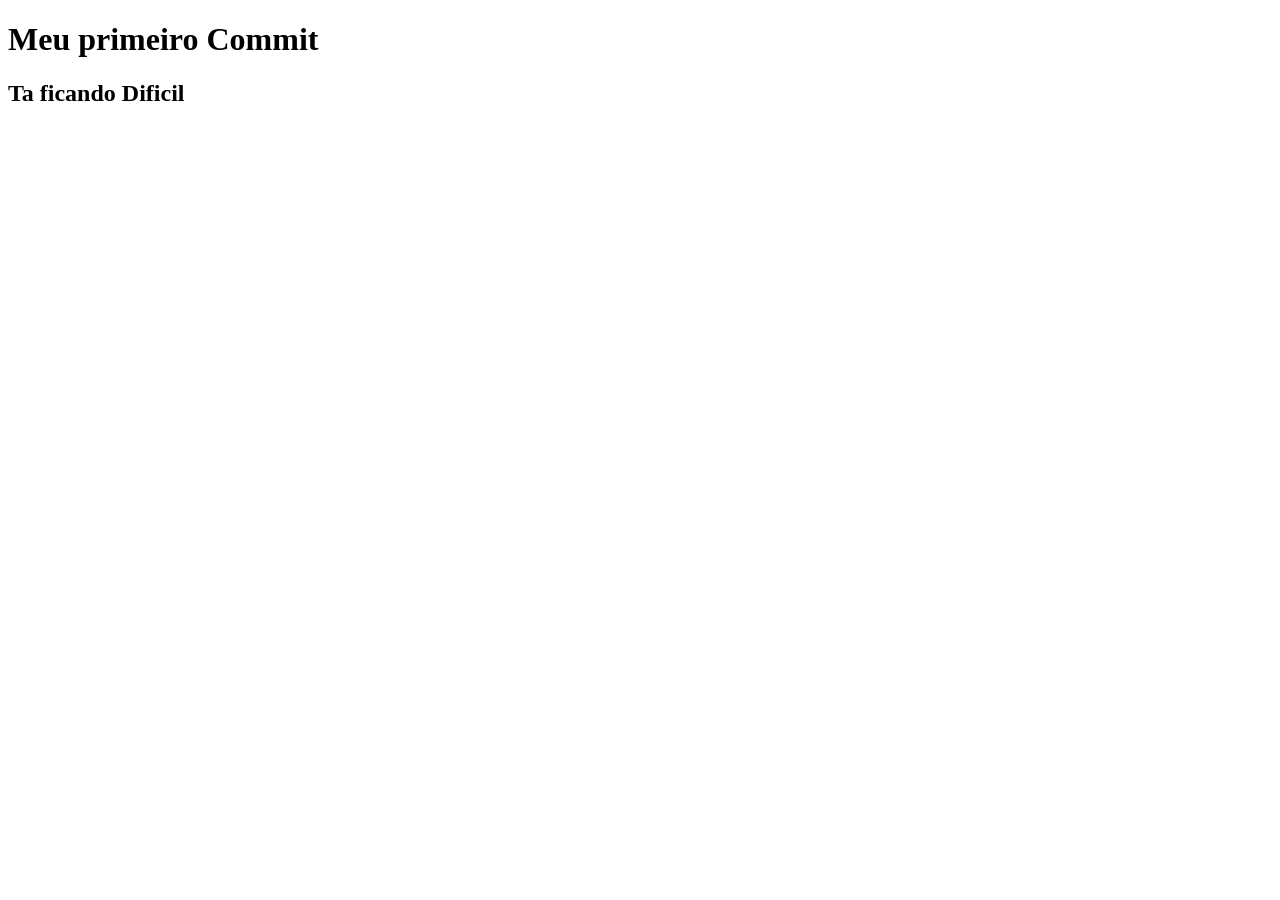
==== index.html @ 02c52507 "tem que melhorar" ====
<!DOCTYPE html>
<html lang="en">
<head>
    <meta charset="UTF-8">
    <meta name="viewport" content="width=device-width, initial-scale=1.0">
    <title>ProjetoGit</title>
</head>
<body>
    <h1>Meu primeiro Commit</h1>

    <h2>Ta ficando Dificil</h2>
</body>
</html>
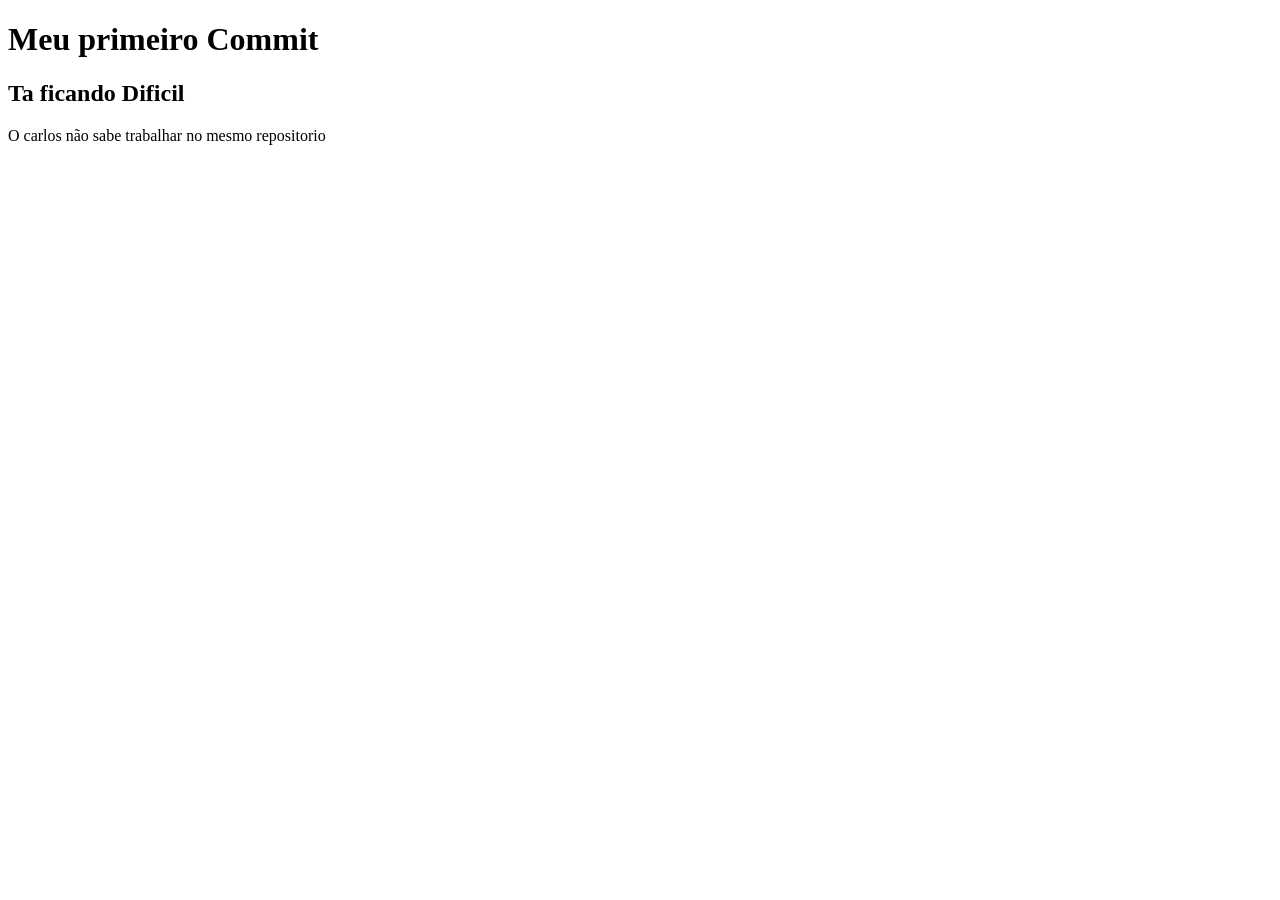
==== commit a8c1d184: "Meu colega é complicado" ====
--- a/index.html
+++ b/index.html
@@ -7,7 +7,7 @@
 </head>
 <body>
     <h1>Meu primeiro Commit</h1>
-
     <h2>Ta ficando Dificil</h2>
+    <p>O carlos não sabe trabalhar no mesmo repositorio</p>
 </body>
 </html>
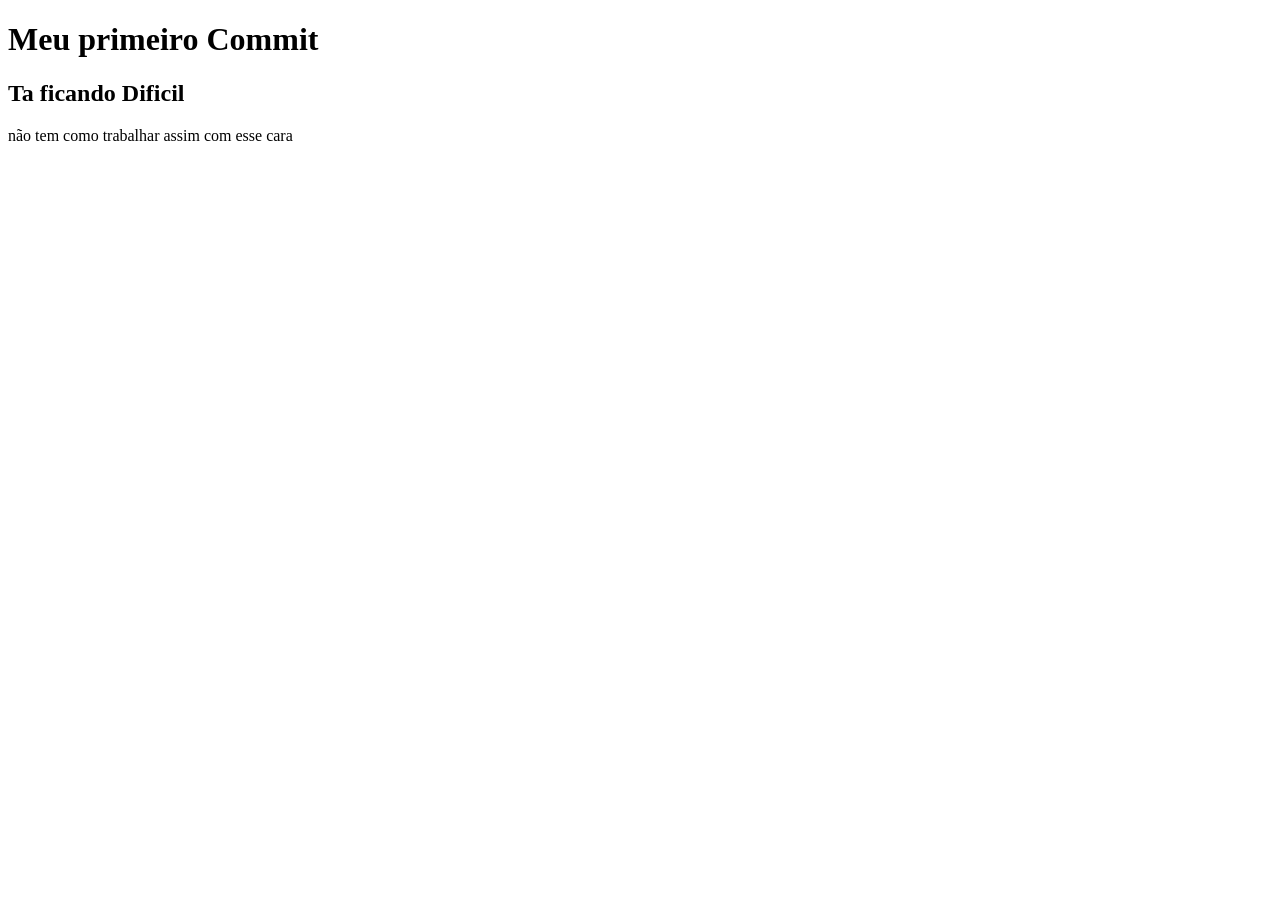
==== commit 8855ede8: "a" ====
--- a/index.html
+++ b/index.html
@@ -8,6 +8,7 @@
 <body>
     <h1>Meu primeiro Commit</h1>
     <h2>Ta ficando Dificil</h2>
-    <p>O carlos não sabe trabalhar no mesmo repositorio</p>
+
+    <p>não tem como trabalhar assim com esse cara</p>
 </body>
 </html>
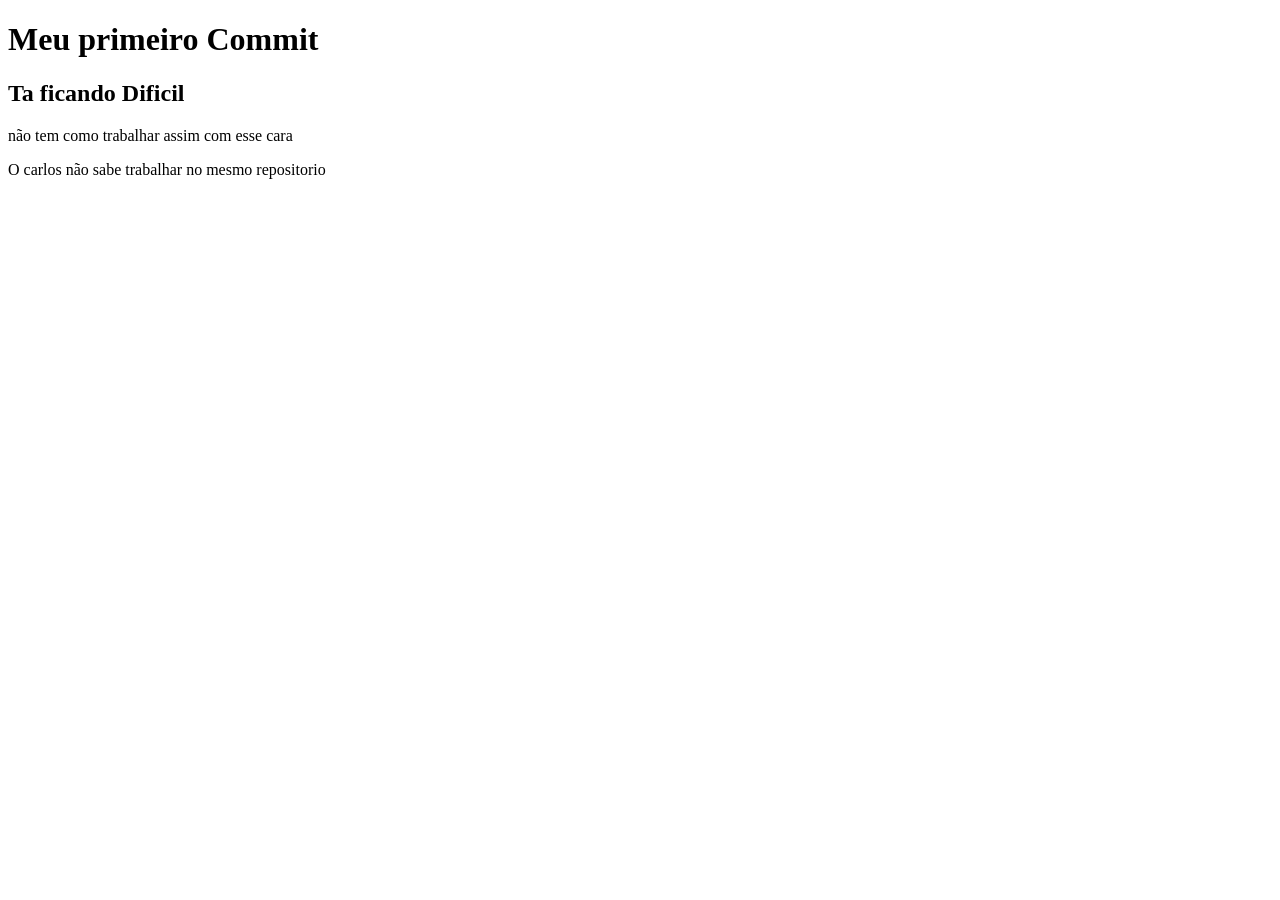
==== commit 688a7713: "Merge branch 'main' of https://github.com/MichelLobo34/teste_git_michel" ====
--- a/index.html
+++ b/index.html
@@ -10,5 +10,6 @@
     <h2>Ta ficando Dificil</h2>
 
     <p>não tem como trabalhar assim com esse cara</p>
+    <p>O carlos não sabe trabalhar no mesmo repositorio</p>
 </body>
 </html>
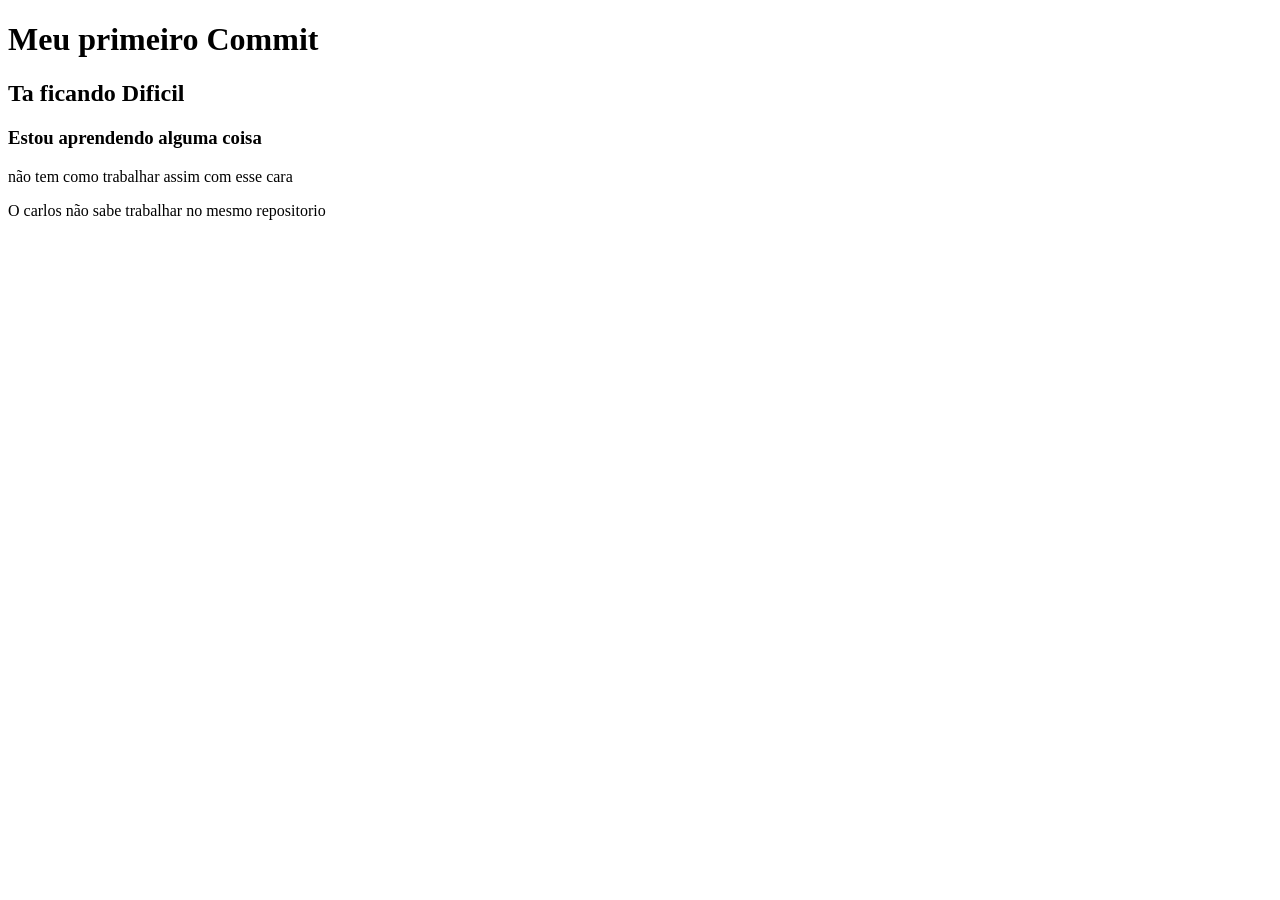
==== commit bc4c8969: "Adicionaei um h3" ====
--- a/index.html
+++ b/index.html
@@ -8,7 +8,7 @@
 <body>
     <h1>Meu primeiro Commit</h1>
     <h2>Ta ficando Dificil</h2>
-
+    <h3>Estou aprendendo alguma coisa</h3>
     <p>não tem como trabalhar assim com esse cara</p>
     <p>O carlos não sabe trabalhar no mesmo repositorio</p>
 </body>
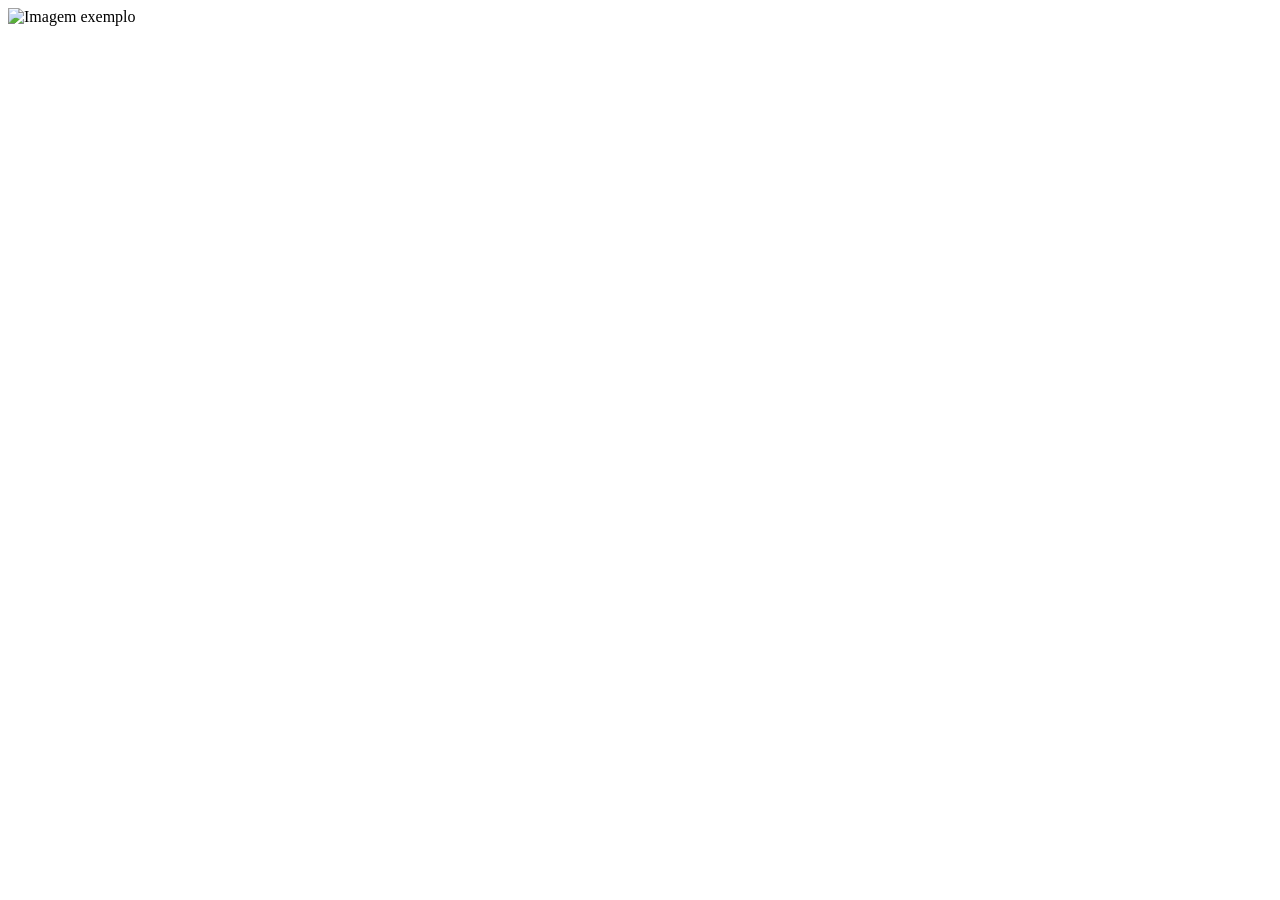
==== commit 86d5ff23: "criando index padrão" ====
--- a/index.html
+++ b/index.html
@@ -3,13 +3,10 @@
 <head>
     <meta charset="UTF-8">
     <meta name="viewport" content="width=device-width, initial-scale=1.0">
+    <link rel="stylesheet" href="css/style.css">
     <title>ProjetoGit</title>
 </head>
 <body>
-    <h1>Meu primeiro Commit</h1>
-    <h2>Ta ficando Dificil</h2>
-    <h3>Estou aprendendo alguma coisa</h3>
-    <p>não tem como trabalhar assim com esse cara</p>
-    <p>O carlos não sabe trabalhar no mesmo repositorio</p>
+    <img src="#" alt="Imagem exemplo">
 </body>
 </html>
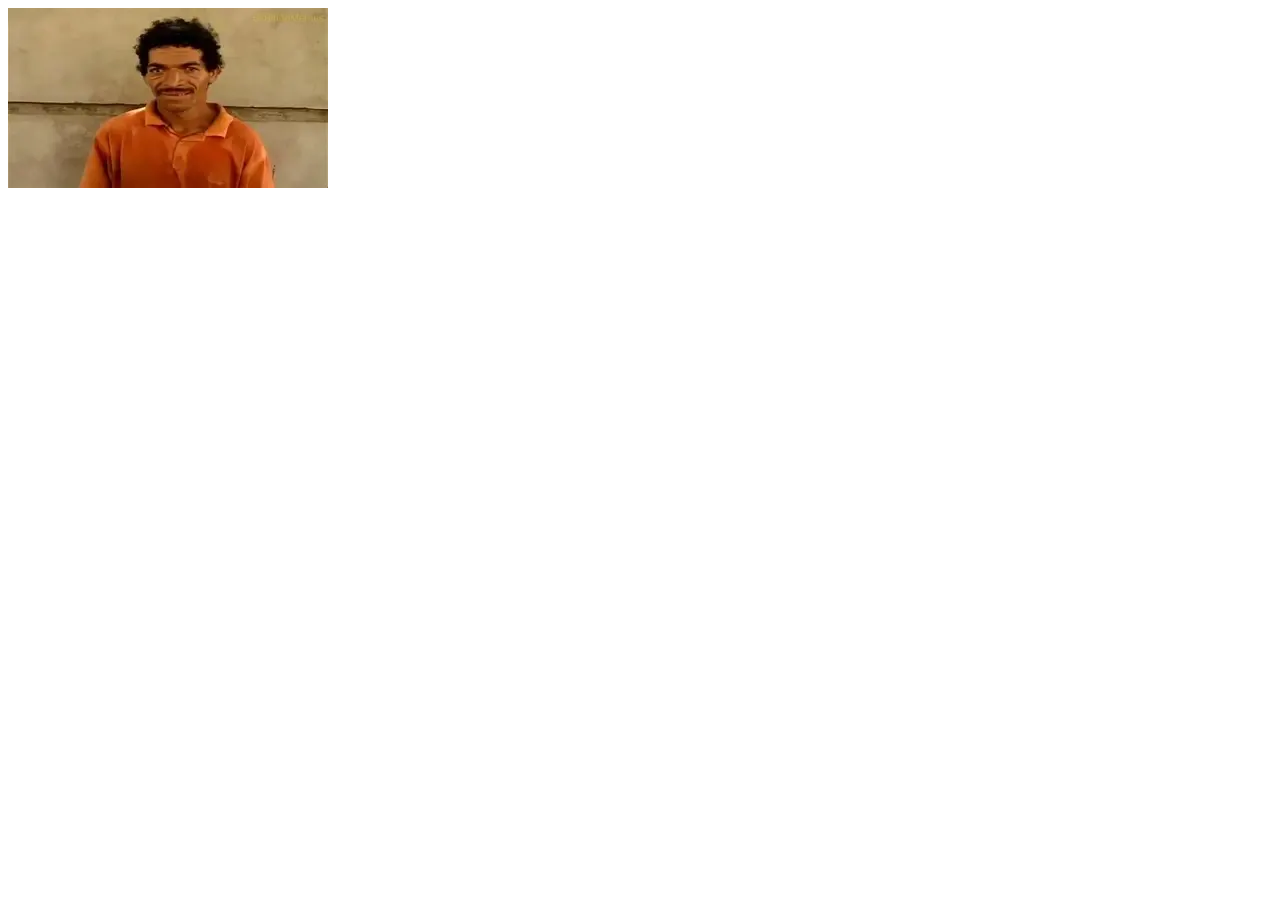
==== commit 35c8ac15: "ADICIONANDO IMAGEM" ====
--- a/index.html
+++ b/index.html
@@ -7,6 +7,6 @@
     <title>ProjetoGit</title>
 </head>
 <body>
-    <img src="#" alt="Imagem exemplo">
+    <img src="/IMG/OIP (1).webp" alt="Imagem exemplo">
 </body>
 </html>
